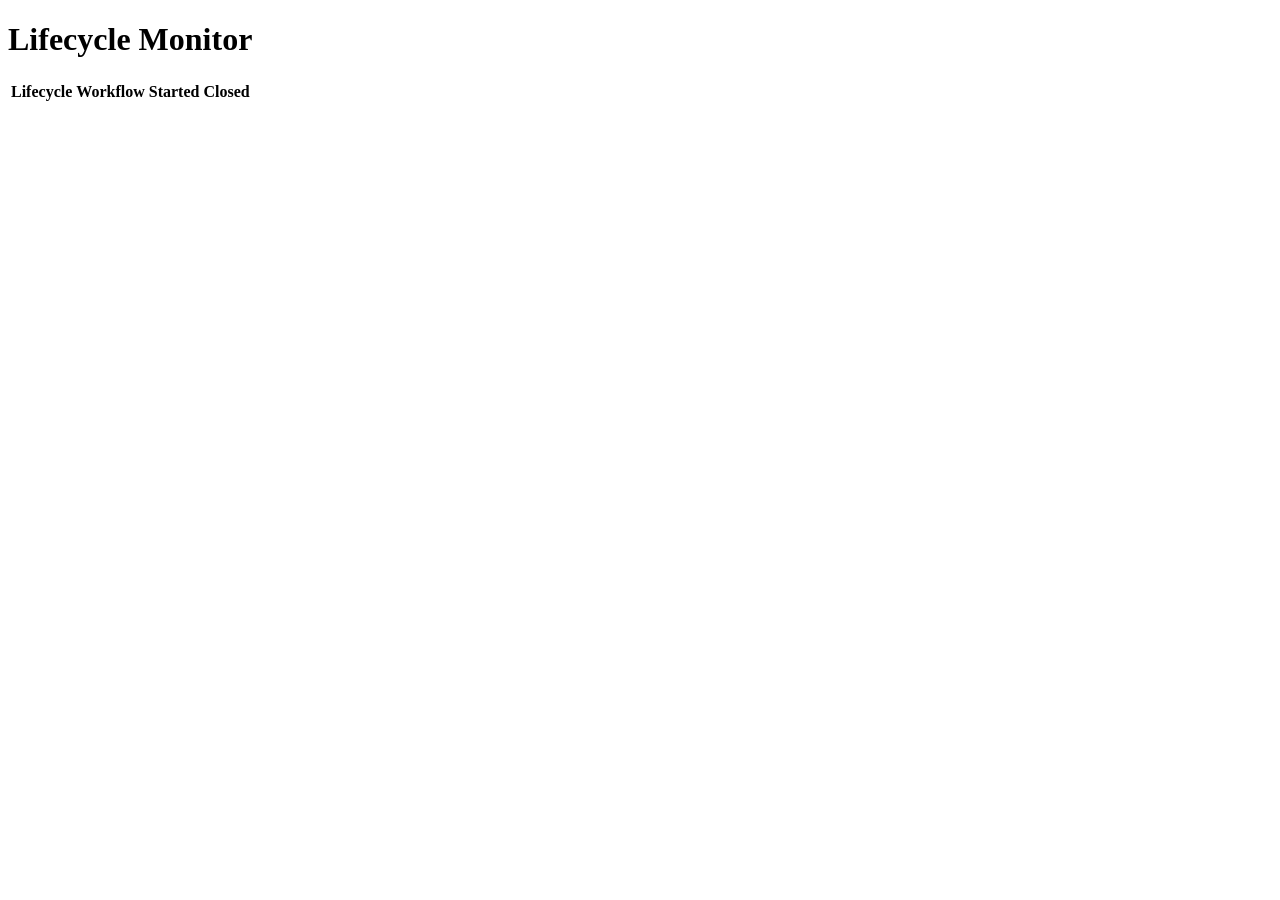
==== index.html @ fe26cd4c "Initial commit" ====
<!DOCTYPE html>
<html lang="en">
<head>
  <meta charset="UTF-8" />
  <meta name="viewport" content="width=device-width, initial-scale=1.0" />
  <title>Cryonix Lifecycle Monitor</title>
  <link rel="stylesheet" href="concierge-ui/css/main.css" />
</head>
<body>
  <div class="container">
    <h1 class="title">Lifecycle Monitor</h1>

    <table class="lifecycle-table">
      <thead>
        <tr>
          <th>Lifecycle</th>
          <th>Workflow</th>
          

          <th>Started</th>
          <th>Closed</th>
        </tr>
      </thead>
      <tbody id="lifecycle-body"></tbody>
    </table>
  </div>

  <script type="module" src="concierge-ui/js/lifecycles.js"></script>
</body>
</html>
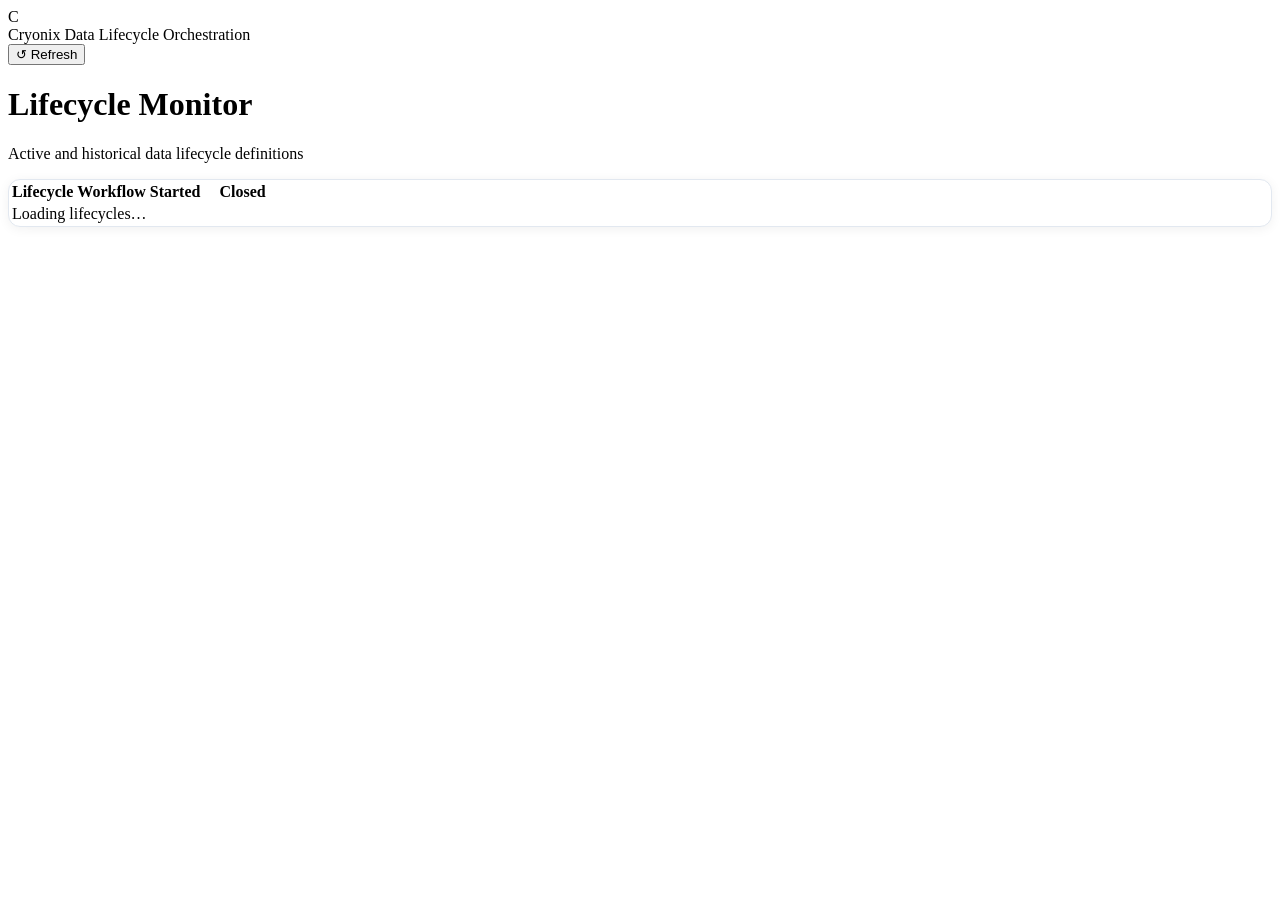
==== commit 5a21d8a8: "4/28 - iteration 1 before dynamic progress 4/28 - UI polish remaining, before adding 2stage vs 3 sta" ====
--- a/index.html
+++ b/index.html
@@ -3,28 +3,51 @@
 <head>
   <meta charset="UTF-8" />
   <meta name="viewport" content="width=device-width, initial-scale=1.0" />
-  <title>Cryonix Lifecycle Monitor</title>
-  <link rel="stylesheet" href="concierge-ui/css/main.css" />
+  <title>Cryonix — Lifecycle Monitor</title>
+  <link rel="stylesheet" href="/concierge-ui/css/main.css" />
 </head>
 <body>
+
+  <header class="app-header">
+    <div class="header-brand">
+      <div class="brand-mark">C</div>
+      <div class="brand-text">
+        <span class="brand-name">Cryonix</span>
+        <span class="brand-sub">Data Lifecycle Orchestration</span>
+      </div>
+    </div>
+    <div class="header-actions">
+      <button class="btn-refresh" onclick="window.location.reload()">↺ Refresh</button>
+    </div>
+  </header>
+
   <div class="container">
-    <h1 class="title">Lifecycle Monitor</h1>
 
-    <table class="lifecycle-table">
-      <thead>
-        <tr>
-          <th>Lifecycle</th>
-          <th>Workflow</th>
-          
+    <div class="page-header">
+      <div>
+        <h1 class="title">Lifecycle Monitor</h1>
+        <p class="subtitle">Active and historical data lifecycle definitions</p>
+      </div>
+    </div>
 
-          <th>Started</th>
-          <th>Closed</th>
-        </tr>
-      </thead>
-      <tbody id="lifecycle-body"></tbody>
-    </table>
+    <div style="background:#fff;border-radius:12px;overflow:hidden;box-shadow:0 2px 12px rgba(0,0,0,0.06);border:1px solid #e2e8f0;">
+      <table class="lifecycle-table">
+        <thead>
+          <tr>
+            <th>Lifecycle</th>
+            <th>Workflow</th>
+            <th style="text-align:right;padding-right:16px;">Started</th>
+            <th style="text-align:right;padding-right:16px;">Closed</th>
+          </tr>
+        </thead>
+        <tbody id="lifecycle-body">
+          <tr><td colspan="4" class="loading-cell">Loading lifecycles…</td></tr>
+        </tbody>
+      </table>
+    </div>
+
   </div>
 
-  <script type="module" src="concierge-ui/js/lifecycles.js"></script>
+  <script type="module" src="/concierge-ui/js/lifecycles.js"></script>
 </body>
 </html>
